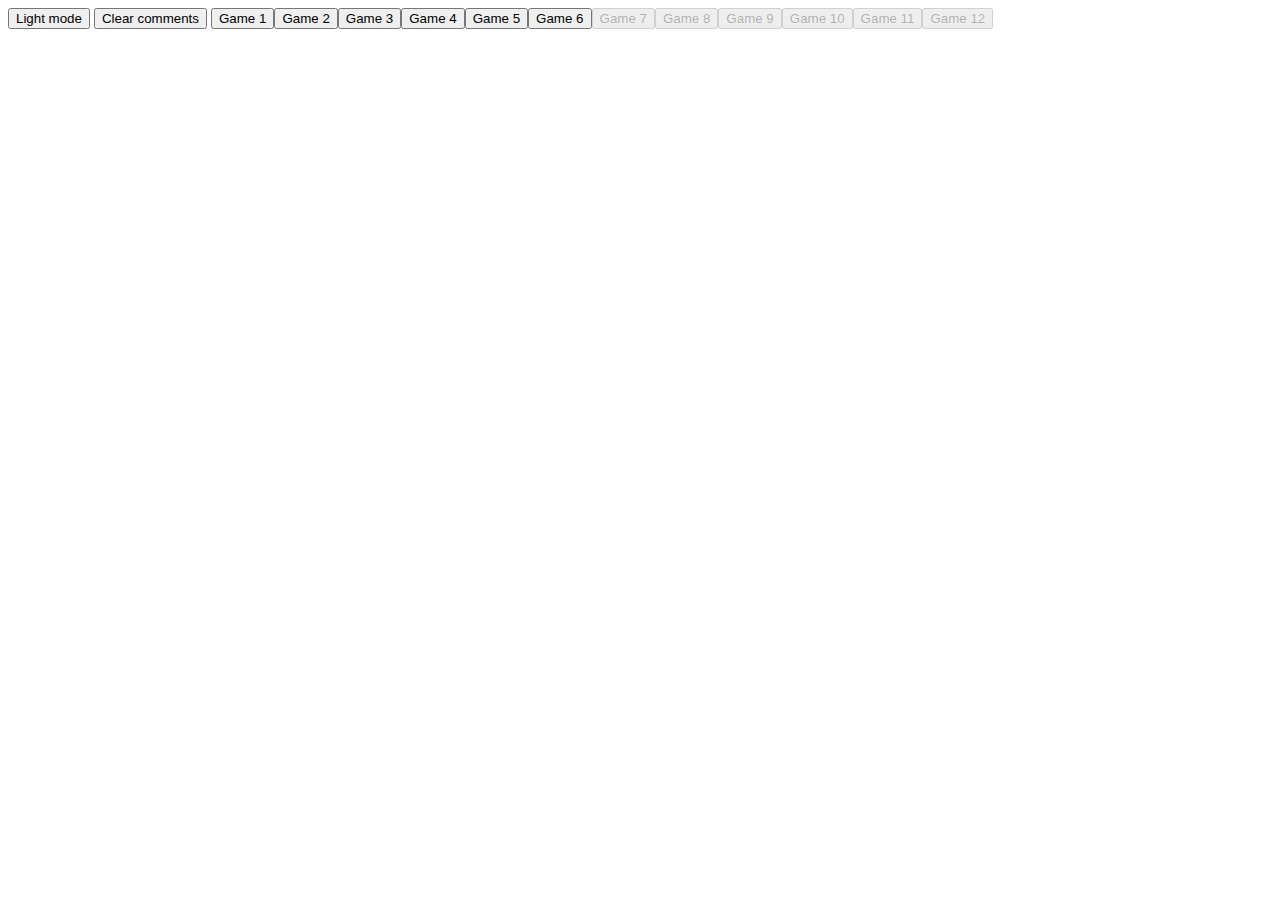
==== index.html @ ecc82221 "Fix hidden at start" ====
<!DOCTYPE html>
<html lang="en">
    <head>
        <meta charset="UTF-8" />
        <title>Mafia Viewer</title>
        <script src="script.js"></script>
        <link href="style.css" rel="stylesheet" />
    </head>
    <body>
        <div id="navbar">
            <button onclick="changeTheme()">Light mode</button>
            <button onclick="clearCache()">Clear comments</button>
        </div>
        <div id="gamecontent">
            <div id="chatbox" class="dark" hidden="true"></div>
            <div id="notes" hidden="true">
                <button onclick="setComment()">Save comment</button>
                <textarea id="comment" placeholder="Click on a message to write a comment.";></textarea>
            </div>
        </div>
    </body>
</html>
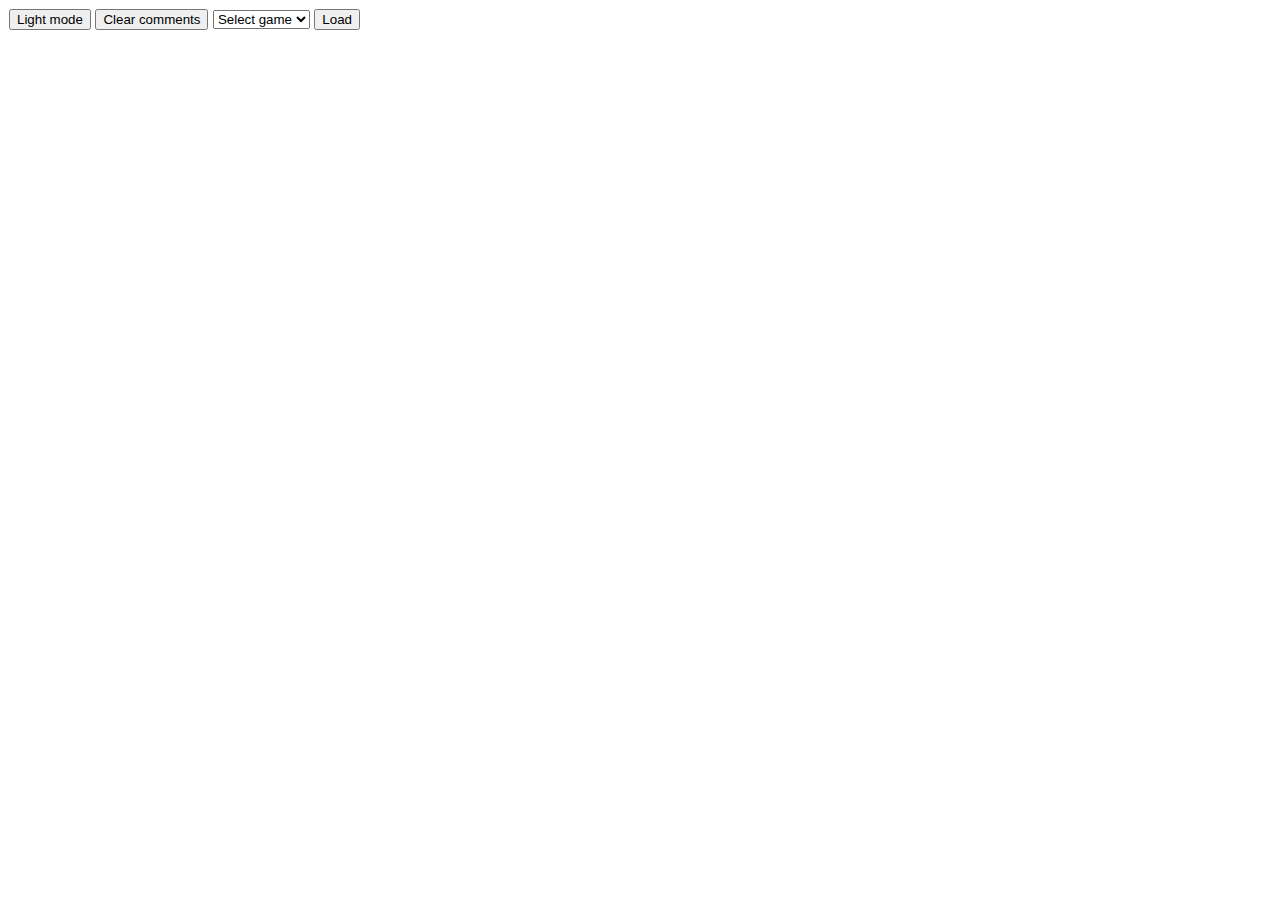
==== commit f92c13ae: "Update structure" ====
--- a/index.html
+++ b/index.html
@@ -7,10 +7,14 @@
         <link href="style.css" rel="stylesheet" />
     </head>
     <body>
-        <div id="navbar">
-            <button onclick="changeTheme()">Light mode</button>
+        <nav>
+            <button id="theme" onclick="changeTheme()">Light mode</button>
             <button onclick="clearCache()">Clear comments</button>
-        </div>
+            <select id="game-select">
+                <option value="">Select game</option>
+            </select>
+            <button id="load-game">Load</button>
+        </nav>
         <div id="gamecontent">
             <div id="chatbox" class="dark" hidden="true"></div>
             <div id="notes" hidden="true">
--- a/style.css
+++ b/style.css
@@ -0,0 +1,78 @@
+body {
+    margin: 1vh;
+    font-family: Verdana,Helvetica,Arial,sans-serif;
+}
+
+/* Positioning */
+nav button {
+    height: 1.6em;
+    margin-bottom: 1vh;
+}
+
+#gamecontent {
+    max-height: 93.5vh;
+    display: flex;
+}
+textarea#comment {
+    /* 1px*2 border (default) 2px*2 padding */
+    width: calc(100% - 6px);
+    height: calc(100% - 6px - 1.7em);
+    resize: none;
+    padding: 2px;
+}
+@media (max-width: 800px) {
+    #gamecontent {
+        flex-direction: column-reverse;
+    }
+    textarea#comment {
+        height: 7em;
+    }
+}
+
+#chatbox {
+    overflow-y: scroll;
+    border: 2px solid black;
+}
+
+#notes {
+    border: 1px dotted gray;
+    min-width: 20%;
+    min-height: 20vh;
+}
+
+/* Color theme */
+#chatbox.dark {
+    color: white;
+    background-color: rgb(41, 41, 41);
+}
+
+#chatbox.light {
+    color: black;
+    background-color: white;
+}
+
+#chatbox .chat.highlight {
+    background-color: yellow;
+    color: black;
+}
+
+/* Chat styles taken from PS! */
+.chat {
+    vertical-align: middle;
+    padding: 3px 0px;
+}
+
+.chat em {
+    padding: 0 4px 0 3px;
+    font-style: normal;
+    font-size: 12pt;
+}
+
+.chat strong {
+    font-size: 12pt;
+}
+
+.chat small {
+    color: #888
+}
+
